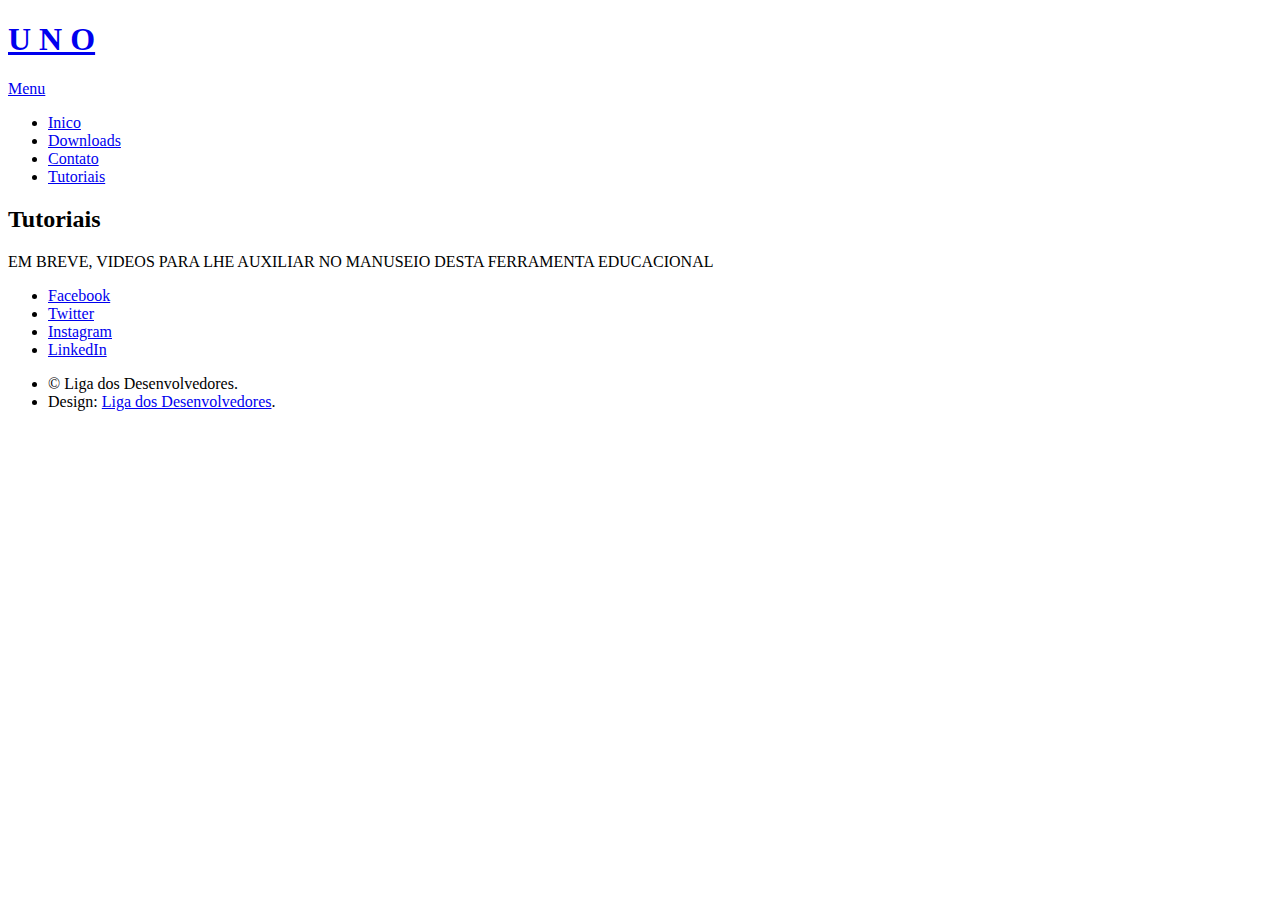
==== tutoriais.html @ 31e9e91e "Atualizado" ====
<!DOCTYPE HTML>
<!--
	Retrospect by TEMPLATED
	templated.co @templatedco
	Released for free under the Creative Commons Attribution 3.0 license (templated.co/license)
-->
<html>
	<head>
		<title>Um Novo Olhar</title>
		<link rel="icon" href="images/umnovoolhar.png" type="image/x-icon" />
		<meta charset="utf-8" />
		<meta name="viewport" content="width=device-width, initial-scale=1" />
		<!--[if lte IE 8]><script src="assets/js/ie/html5shiv.js"></script><![endif]-->
		<link rel="stylesheet" href="assets/css/main.css" />
		<link href="https://fonts.googleapis.com/css?family=Roboto" rel="stylesheet">
		<!--[if lte IE 8]><link rel="stylesheet" href="assets/css/ie8.css" /><![endif]-->
		<!--[if lte IE 9]><link rel="stylesheet" href="assets/css/ie9.css" /><![endif]-->
	</head>
	<body>

		<!-- Header -->
			<header id="header">
				<h1><a href="index.html">U N O</a></h1>
				<a href="#nav">Menu</a>
			</header>

		<!-- Nav -->
			<nav id="nav">
				<ul class="links">
					<li><a href="index.html">Inico</a></li>
					<li><a href="downloads.html">Downloads</a></li>
					<li><a href="contato.html">Contato</a></li>
					<li><a href="tutoriais.html">Tutoriais</a></li>
				</ul>
			</nav>

		<!-- Main -->
			<section id="main" class="wrapper">
				<div class="container">

					<header class="major special">
						<h2>Tutoriais</h2>
						<p>EM BREVE, VIDEOS PARA LHE AUXILIAR NO MANUSEIO DESTA FERRAMENTA EDUCACIONAL</p>
					</header>

			</div>
		</section>
		<!-- Footer -->
			<footer id="footer">
				<div class="inner">
					<ul class="icons">
						<li><a href="#" class="icon fa-facebook">
							<span class="label">Facebook</span>
						</a></li>
						<li><a href="#" class="icon fa-twitter">
							<span class="label">Twitter</span>
						</a></li>
						<li><a href="#" class="icon fa-instagram">
							<span class="label">Instagram</span>
						</a></li>
						<li><a href="#" class="icon fa-linkedin">
							<span class="label">LinkedIn</span>
						</a></li>
					</ul>
					<ul class="copyright">
						<li>&copy; Liga dos Desenvolvedores.</li>
						
						<li>Design: <a href="add site">Liga dos Desenvolvedores</a>.</li>
					</ul>
				</div>
			</footer>

		<!-- Scripts -->
			<script src="assets/js/jquery.min.js"></script>
			<script src="assets/js/skel.min.js"></script>
			<script src="assets/js/util.js"></script>
			<!--[if lte IE 8]><script src="assets/js/ie/respond.min.js"></script><![endif]-->
			<script src="assets/js/main.js"></script>

	</body>
</html>
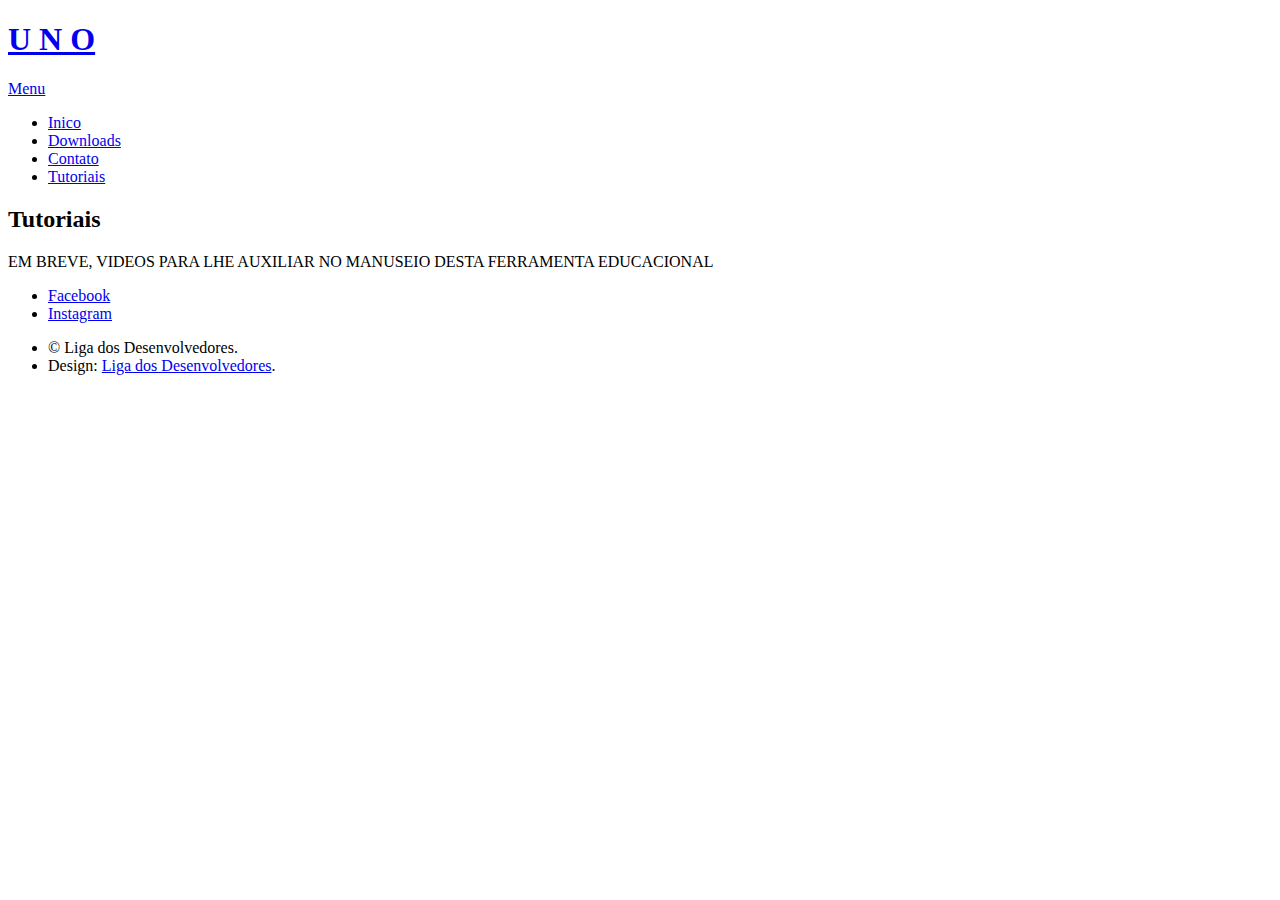
==== commit 0b2deb1f: "Atualizado" ====
--- a/tutoriais.html
+++ b/tutoriais.html
@@ -52,15 +52,10 @@
 						<li><a href="#" class="icon fa-facebook">
 							<span class="label">Facebook</span>
 						</a></li>
-						<li><a href="#" class="icon fa-twitter">
-							<span class="label">Twitter</span>
-						</a></li>
-						<li><a href="#" class="icon fa-instagram">
+						<li><a href="https://www.instagram.com/icod_developers/" class="icon fa-instagram">
 							<span class="label">Instagram</span>
 						</a></li>
-						<li><a href="#" class="icon fa-linkedin">
-							<span class="label">LinkedIn</span>
-						</a></li>
+						<a href="https://api.whatsapp.com/send?l=pt&amp;phone=559882182012" target="_blank" class=""><i class="fa fa-fw fa-2x fa-whatsapp mx-1 text-white"></i></a>
 					</ul>
 					<ul class="copyright">
 						<li>&copy; Liga dos Desenvolvedores.</li>
